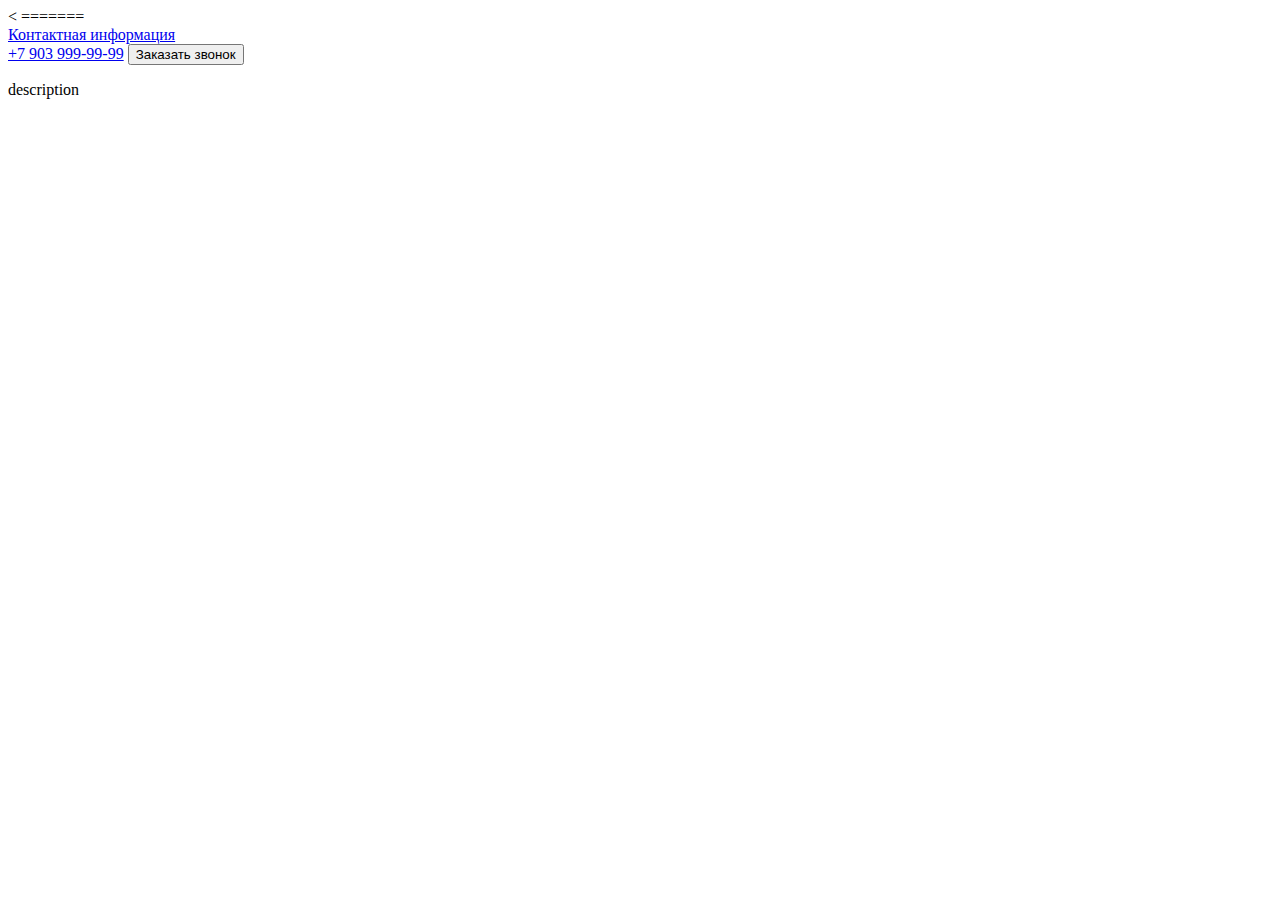
==== index.html @ 414a0fc9 "new repository created" ====
<
=======
<!DOCTYPE html>
<html>
<head>
    <meta charset='utf-8'>
    <meta http-equiv='X-UA-Compatible' content='IE=edge'>
    <title>Смарт-Экспресс — сайт находится в разработке</title>
    <link rel='stylesheet' type='text/css' media='screen' href='css/main.css'>
   
</head>
<body>
    <header>
       
            <a href="#contacts">Контактная информация</a>
        </nav>
        <div>
            <a href="tel:+79039999999">+7 903 999-99-99</a>
            <button>Заказать звонок</button>
        </div>
    </header>
    <p>description</p>
</body>
</html>
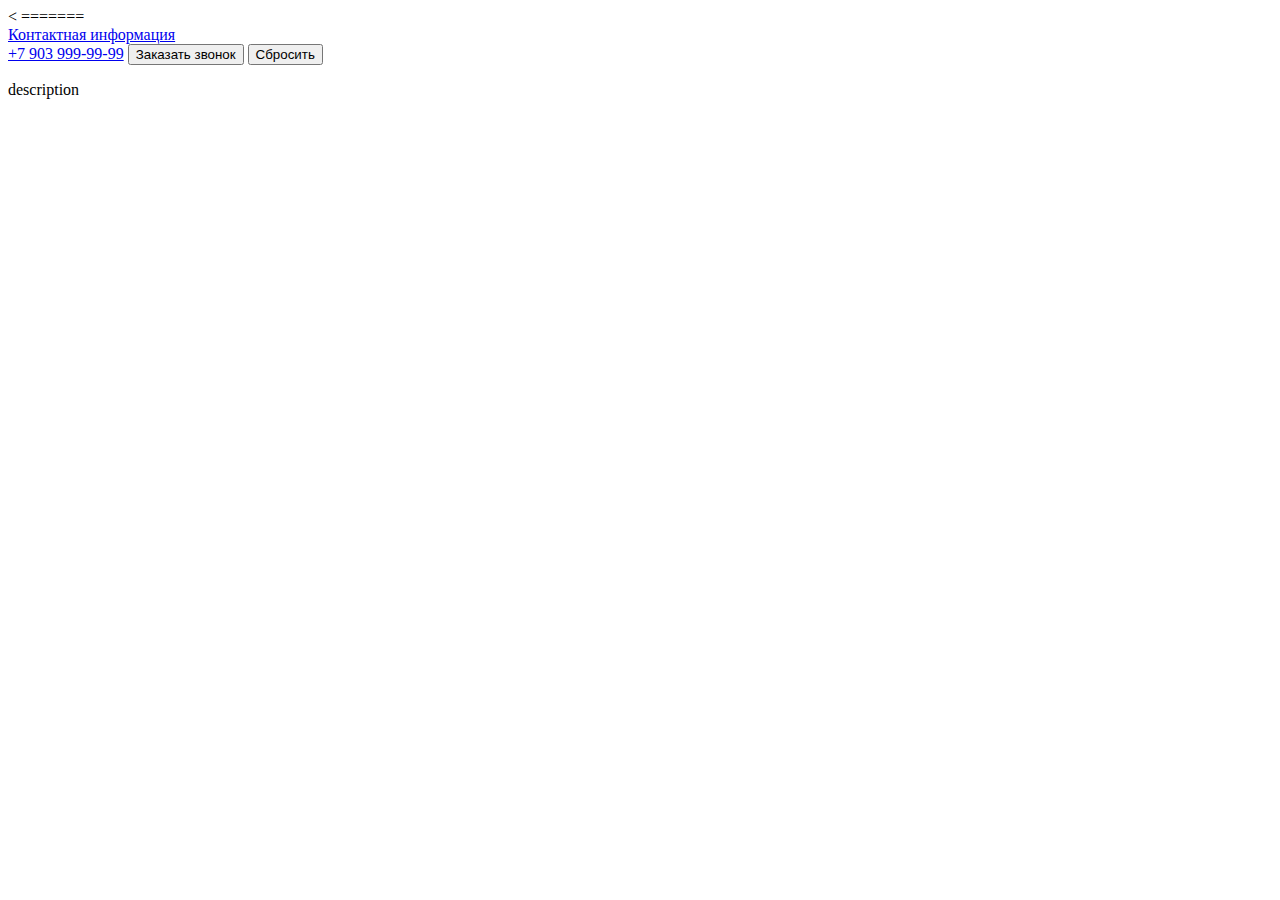
==== commit 367d0039: "nav menu" ====
--- a/index.html
+++ b/index.html
@@ -8,7 +8,7 @@
     <title>Смарт-Экспресс — сайт находится в разработке</title>
     <link rel='stylesheet' type='text/css' media='screen' href='css/main.css'>
    
-</head>
+ </head>
 <body>
     <header>
        
@@ -17,6 +17,7 @@
         <div>
             <a href="tel:+79039999999">+7 903 999-99-99</a>
             <button>Заказать звонок</button>
+            <button>Сбросить</button>
         </div>
     </header>
     <p>description</p>
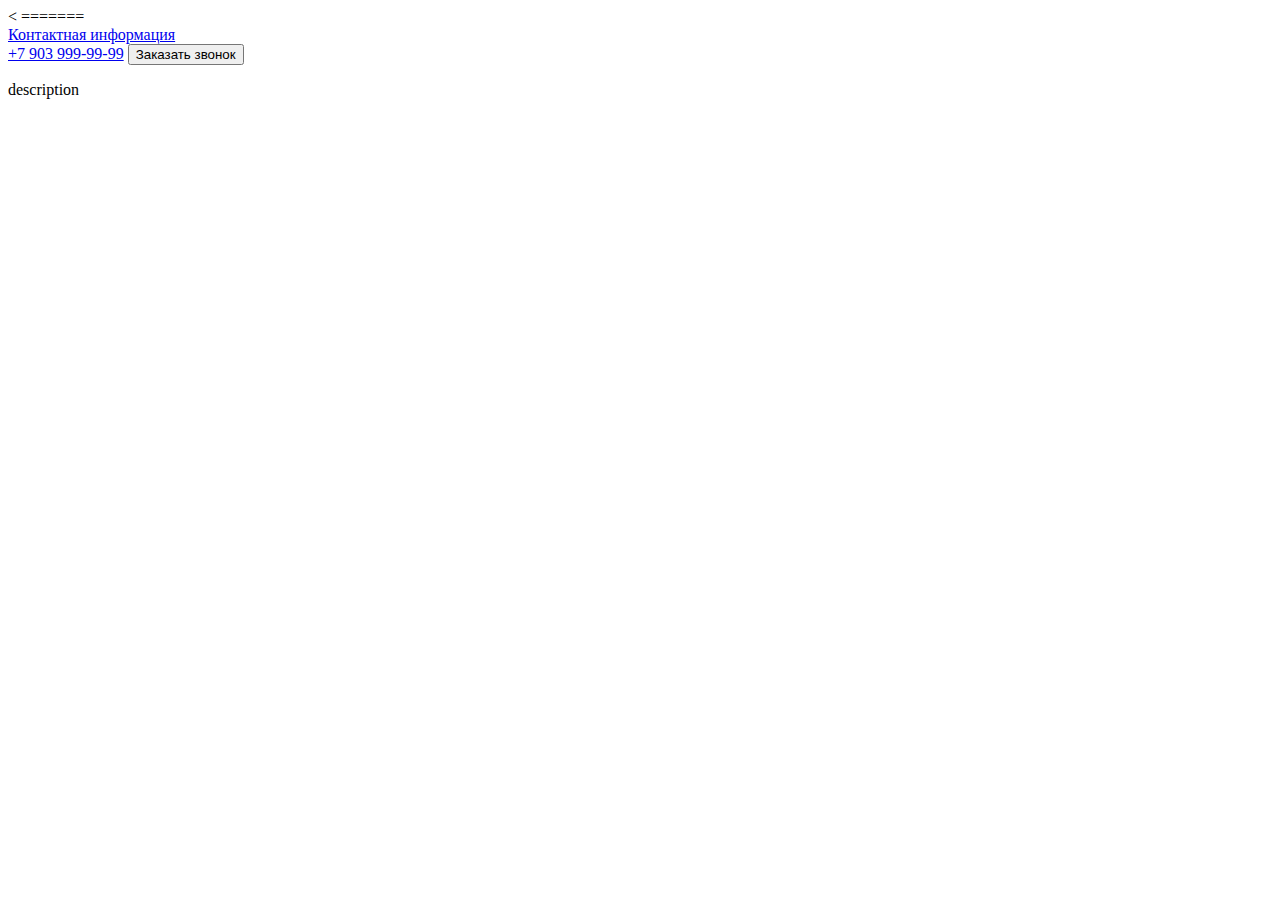
==== commit c4f2a0d2: "new branch" ====
--- a/index.html
+++ b/index.html
@@ -17,8 +17,7 @@
         <div>
             <a href="tel:+79039999999">+7 903 999-99-99</a>
             <button>Заказать звонок</button>
-            <button>Сбросить</button>
-        </div>
+            </div>
     </header>
     <p>description</p>
 </body>
